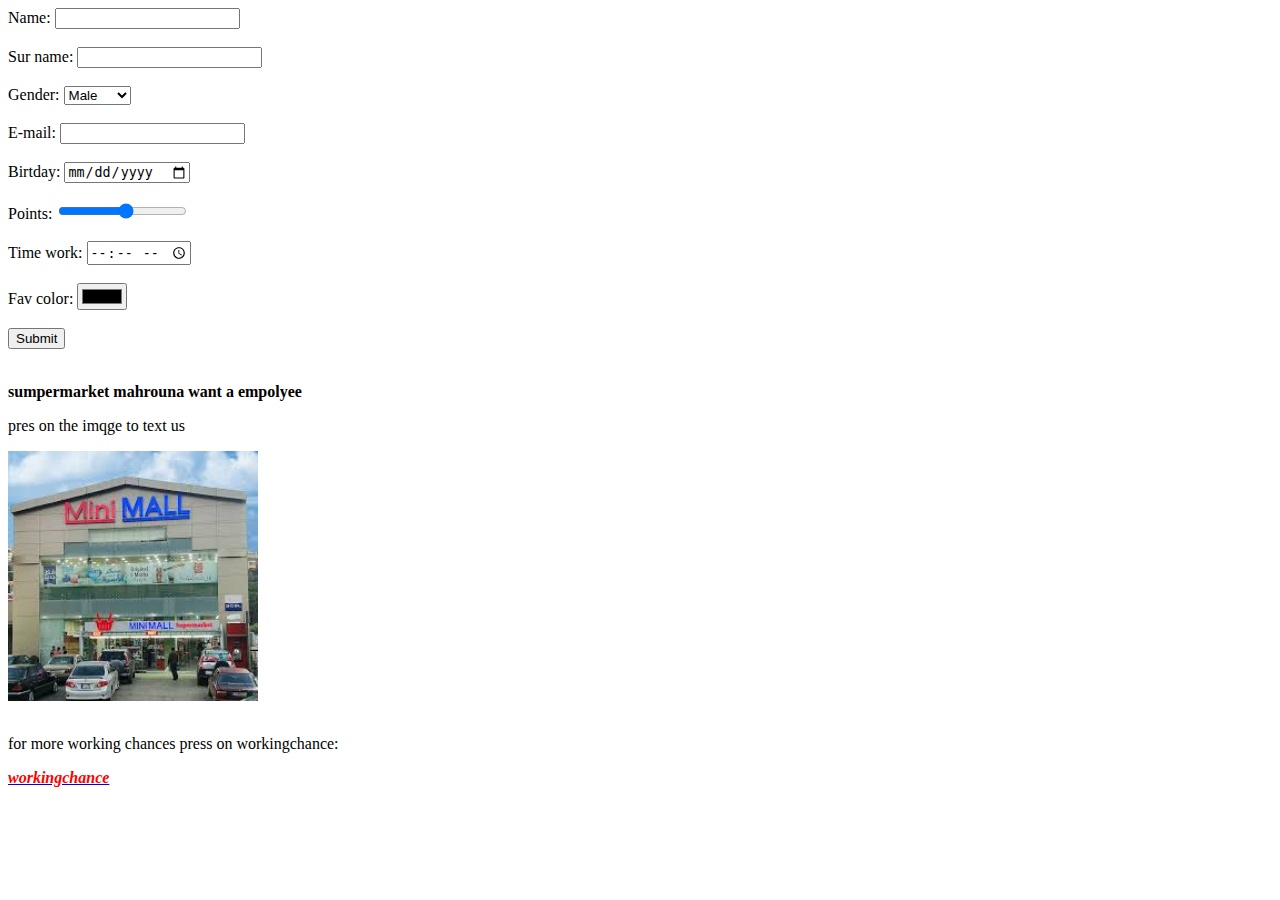
==== index.html @ 551e9441 "Rename first.html to index.html" ====
<html>
  <head>
    <title> فورم html </title> 
    <meta chrest="UTF-8">
    </head>
    <body dir="ltr" style="backgrounf-color:gray">
    <form action="file.php" method="get">
     Name:
     <input type="text" name="text">
     <br><br>
     Sur name:
     <input type"text" name="surname">
     <br><br>
     Gender:
     <select name="Gender">
     <option selected="selected">Male</option>
     <option>Female</option>
     <option>other</option>
     </select>
     <br><br>
     E-mail:
    <input type="email" name="email">
    <br><br>
    Birtday:
    <input type="date" name="date">
    <br><br>
    Points:
    <input type="range" name="points" min="1"max="20">
    <br><br>
    Time work:
    <input type="time" name="worktime">
    <br><br>
    Fav color:
    <input type="color" name="fsvcolor">
    <br><br>
    <input type="submit" name="sumbit">
    <br><br></form>
    <p><b>sumpermarket mahrouna want a empolyee</b></p>
    <p> pres on the imqge to text us</p>
    <a href="https://m.facebook.com/RedySupermarket/" >
    <img src="download.jpeg.jpg" width="250" height="250"></a>
   
    <br><br>
    
   <p> for more working chances press on workingchance:</p>
    
    <a href="https://workingchance.org"> <font color="red"><b><i>workingchance</i></b></font></a>
    </body></html>
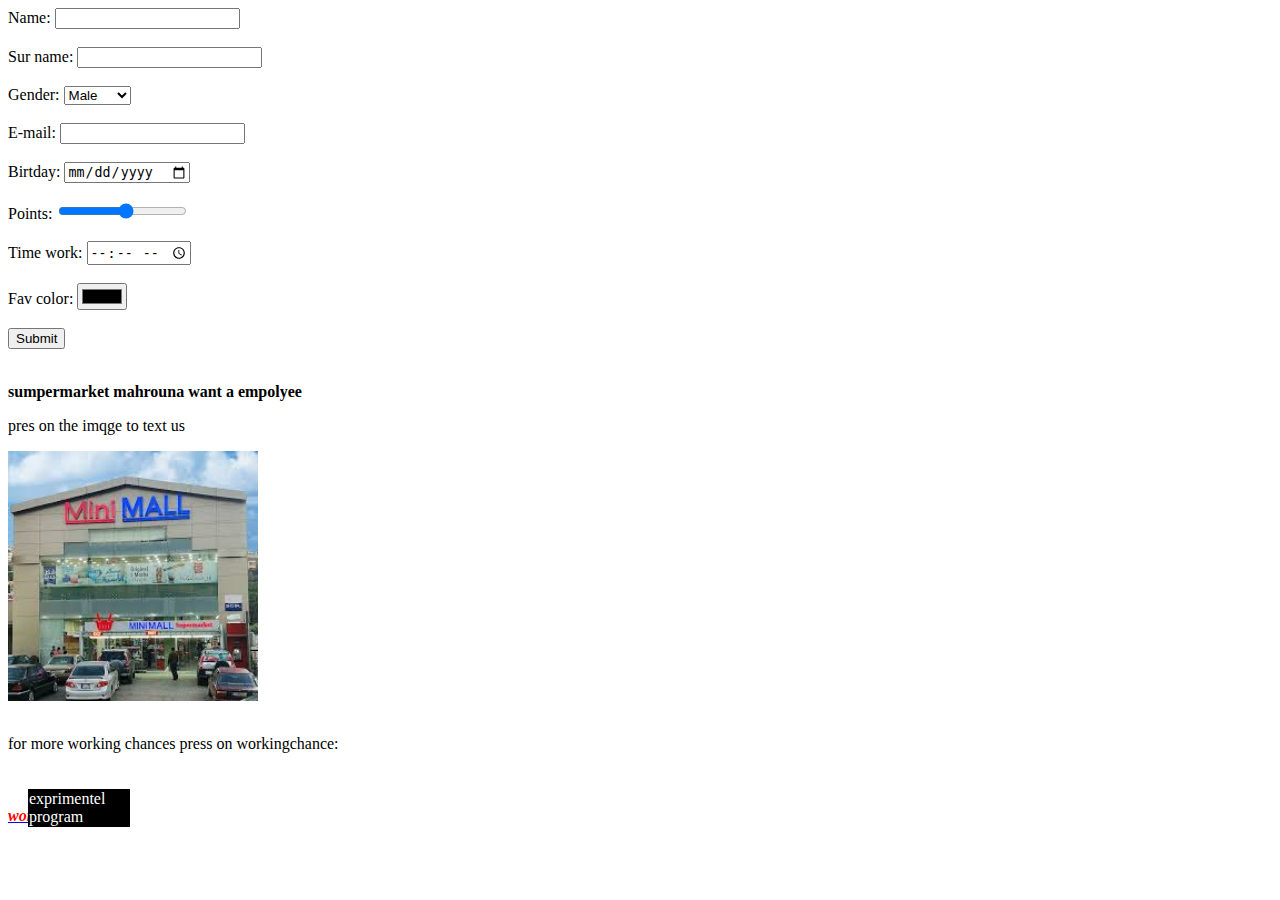
==== commit 5e135a89: "Update index.html" ====
--- a/index.html
+++ b/index.html
@@ -1,10 +1,11 @@
 <html>
   <head>
     <title> فورم html </title> 
+<link rel="stylesheet" type="text/css" href="style.css">
     <meta chrest="UTF-8">
     </head>
     <body dir="ltr" style="backgrounf-color:gray">
-    <form action="file.php" method="get">
+    <form action="File.php" method="get">
      Name:
      <input type="text" name="text">
      <br><br>
@@ -43,6 +44,7 @@
     <br><br>
     
    <p> for more working chances press on workingchance:</p>
+   <div>exprimentel program</div>
     
     <a href="https://workingchance.org"> <font color="red"><b><i>workingchance</i></b></font></a>
     </body></html>
--- a/style.css
+++ b/style.css
@@ -0,0 +1,11 @@
+div
+{transform:translate(20px,20px);
+ width:100px;
+ background-color:black;
+ color:white;
+border:solid 1px black;
+transition:background-color 1s;
+} 
+div:hover{
+background-color:red;
+}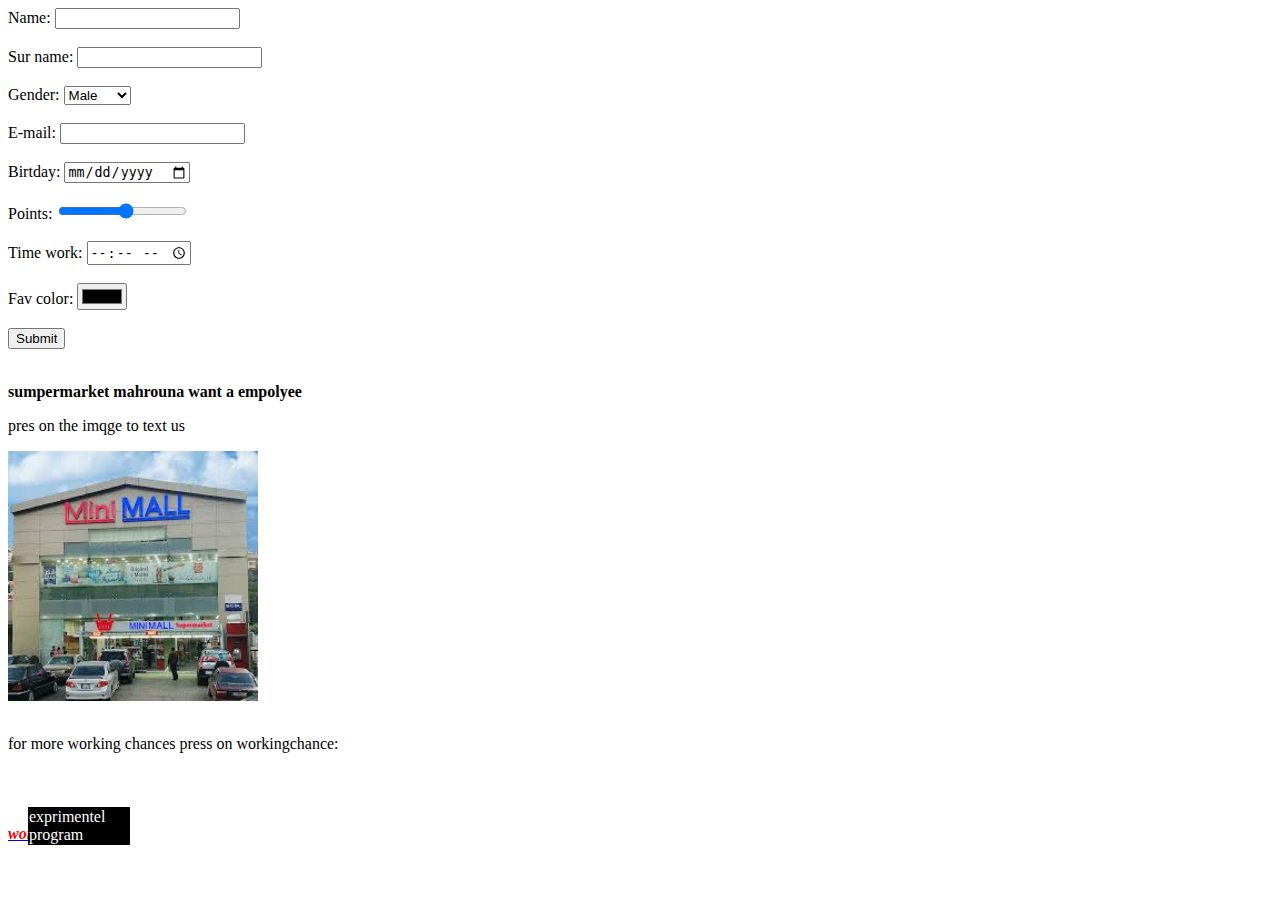
==== commit 8183d512: "Update index.html" ====
--- a/index.html
+++ b/index.html
@@ -44,6 +44,7 @@
     <br><br>
     
    <p> for more working chances press on workingchance:</p>
+<br>
    <div>exprimentel program</div>
     
     <a href="https://workingchance.org"> <font color="red"><b><i>workingchance</i></b></font></a>
